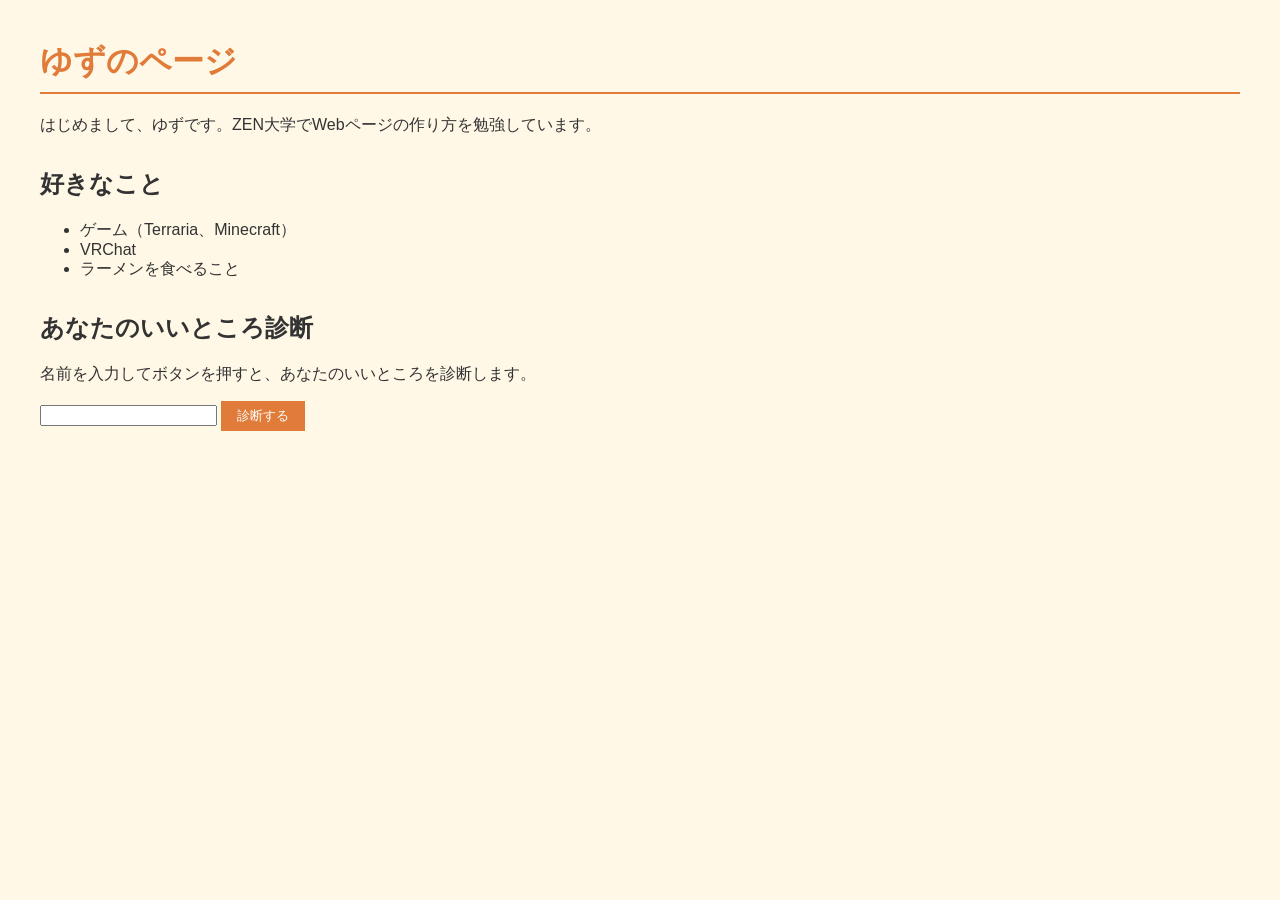
==== index.html @ 24edf677 "ポートフォリオページを追加" ====
<!DOCTYPE html>
<html lang="ja">
<head>
  <meta charset="UTF-8">
  <title>ゆずのページ</title>
  <link rel="stylesheet" href="style.css">
</head>
<body>
  <h1>ゆずのページ</h1>
  <p>はじめまして、ゆずです。ZEN大学でWebページの作り方を勉強しています。</p>

  <h2>好きなこと</h2>
  <ul>
    <li>ゲーム（Terraria、Minecraft）</li>
    <li>VRChat</li>
    <li>ラーメンを食べること</li>
  </ul>

  <h2>あなたのいいところ診断</h2>
  <p>名前を入力してボタンを押すと、あなたのいいところを診断します。</p>
  <input type="text" id="user-name" size="20" maxlength="20">
  <button id="assess">診断する</button>
  <div id="result-area"></div>

  <script src="script.js"></script>
</body>
</html>
---- style.css ----
body {
  background-color: #fff8e7;
  color: #333333;
  font-family: sans-serif;
  margin: 40px;
}

h1 {
  color: #e07b39;
  border-bottom: 2px solid #e07b39;
  padding-bottom: 8px;
}

h2 {
  margin-top: 32px;
}

button {
  background-color: #e07b39;
  color: #ffffff;
  border: none;
  padding: 6px 16px;
  cursor: pointer;
}

#result-area {
  margin-top: 20px;
}
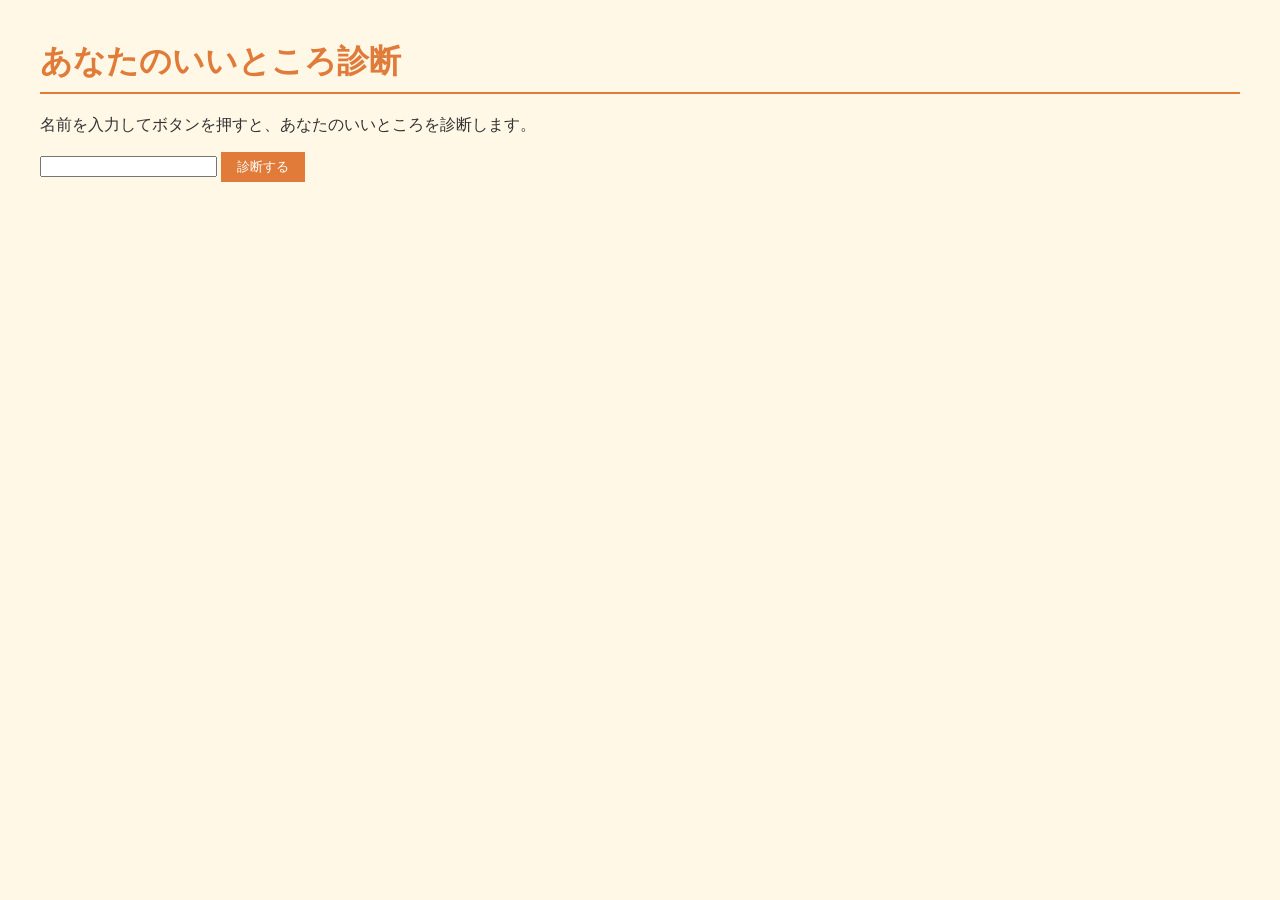
==== commit c8d19b74: "診断だけのページに変更" ====
--- a/index.html
+++ b/index.html
@@ -2,21 +2,11 @@
 <html lang="ja">
 <head>
   <meta charset="UTF-8">
-  <title>ゆずのページ</title>
+  <title>あなたのいいところ診断</title>
   <link rel="stylesheet" href="style.css">
 </head>
 <body>
-  <h1>ゆずのページ</h1>
-  <p>はじめまして、ゆずです。ZEN大学でWebページの作り方を勉強しています。</p>
-
-  <h2>好きなこと</h2>
-  <ul>
-    <li>ゲーム（Terraria、Minecraft）</li>
-    <li>VRChat</li>
-    <li>ラーメンを食べること</li>
-  </ul>
-
-  <h2>あなたのいいところ診断</h2>
+  <h1>あなたのいいところ診断</h1>
   <p>名前を入力してボタンを押すと、あなたのいいところを診断します。</p>
   <input type="text" id="user-name" size="20" maxlength="20">
   <button id="assess">診断する</button>
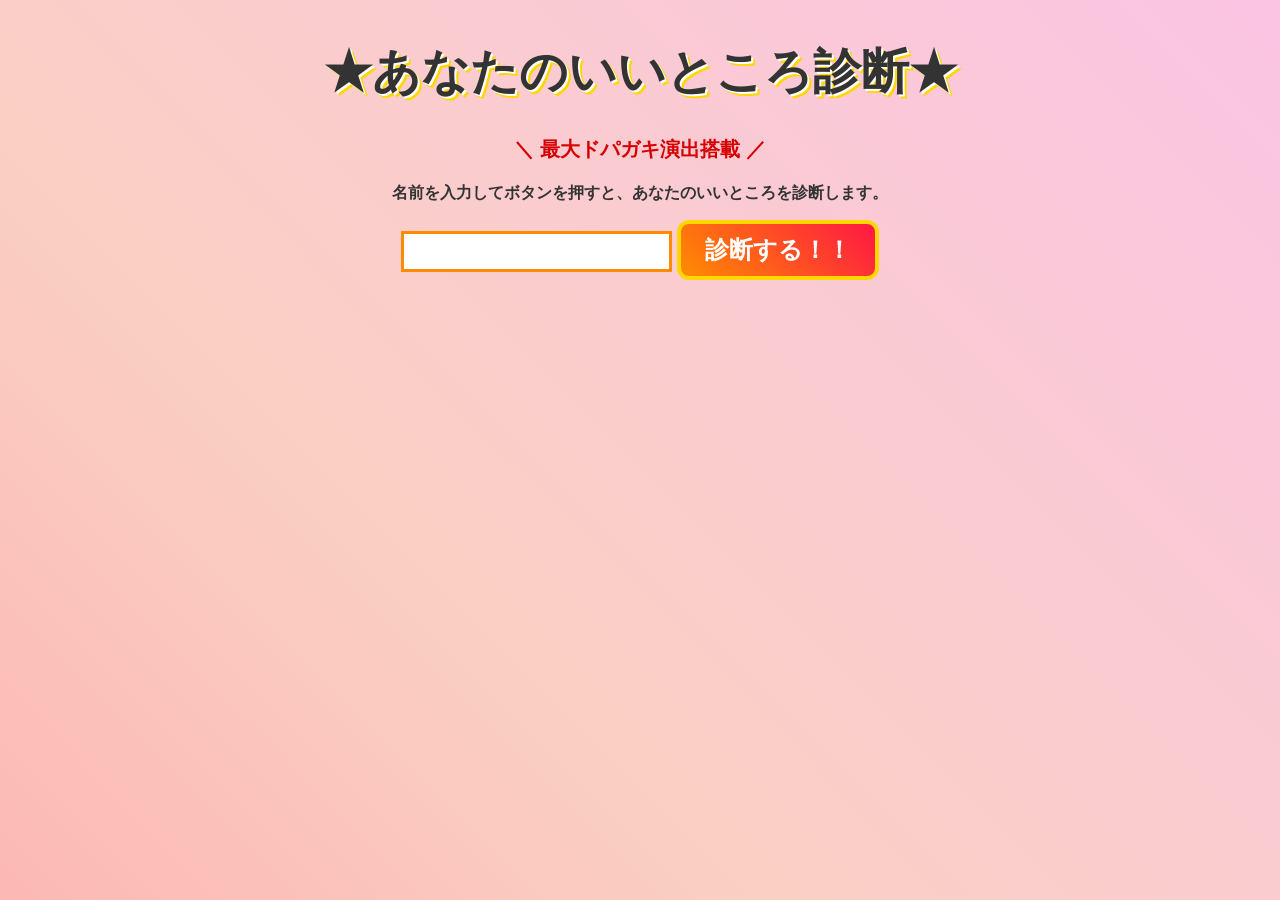
==== commit d8b7fa52: "最大ドパガキ演出を追加" ====
--- a/index.html
+++ b/index.html
@@ -6,10 +6,11 @@
   <link rel="stylesheet" href="style.css">
 </head>
 <body>
-  <h1>あなたのいいところ診断</h1>
+  <h1>★あなたのいいところ診断★</h1>
+  <p class="sub">＼ 最大ドパガキ演出搭載 ／</p>
   <p>名前を入力してボタンを押すと、あなたのいいところを診断します。</p>
   <input type="text" id="user-name" size="20" maxlength="20">
-  <button id="assess">診断する</button>
+  <button id="assess">診断する！！</button>
   <div id="result-area"></div>
 
   <script src="script.js"></script>
--- a/style.css
+++ b/style.css
@@ -1,28 +1,91 @@
 body {
-  background-color: #fff8e7;
+  background: linear-gradient(45deg, #ff9a9e, #fad0c4, #fbc2eb, #a6c1ee, #fdfbfb);
+  background-size: 400% 400%;
+  animation: bgmove 8s ease infinite;
   color: #333333;
   font-family: sans-serif;
+  font-weight: bold;
   margin: 40px;
+  text-align: center;
+}
+
+@keyframes bgmove {
+  0% { background-position: 0% 50%; }
+  50% { background-position: 100% 50%; }
+  100% { background-position: 0% 50%; }
 }
 
 h1 {
-  color: #e07b39;
-  border-bottom: 2px solid #e07b39;
-  padding-bottom: 8px;
+  font-size: 48px;
+  animation: rainbow 1s linear infinite, pulse 0.5s ease-in-out infinite alternate;
+  text-shadow: 2px 2px 0 #ffffff, 4px 4px 0 #ffd700;
 }
 
-h2 {
-  margin-top: 32px;
+@keyframes rainbow {
+  0% { color: #ff0000; }
+  20% { color: #ff8c00; }
+  40% { color: #ffd700; }
+  60% { color: #00c853; }
+  80% { color: #2979ff; }
+  100% { color: #aa00ff; }
+}
+
+@keyframes pulse {
+  from { transform: scale(1); }
+  to { transform: scale(1.05); }
+}
+
+.sub {
+  font-size: 20px;
+  color: #d50000;
+}
+
+input {
+  font-size: 20px;
+  padding: 6px;
+  border: 3px solid #ff8c00;
 }
 
 button {
-  background-color: #e07b39;
+  background: linear-gradient(45deg, #ff8c00, #ff1744);
   color: #ffffff;
-  border: none;
-  padding: 6px 16px;
+  font-size: 24px;
+  font-weight: bold;
+  border: 4px solid #ffd700;
+  border-radius: 12px;
+  padding: 10px 24px;
   cursor: pointer;
+  animation: pulse 0.3s ease-in-out infinite alternate;
 }
 
 #result-area {
-  margin-top: 20px;
+  margin-top: 30px;
+  min-height: 120px;
 }
+
+.result-text {
+  font-size: 28px;
+}
+
+.result-final {
+  font-size: 44px;
+  animation: rainbow 0.5s linear infinite, pulse 0.3s ease-in-out infinite alternate;
+  text-shadow: 2px 2px 0 #ffffff, 4px 4px 0 #ffd700;
+}
+
+.confetti {
+  position: fixed;
+  top: -20px;
+  width: 12px;
+  height: 12px;
+  z-index: 999;
+  animation-name: fall;
+  animation-timing-function: linear;
+  animation-fill-mode: forwards;
+}
+
+@keyframes fall {
+  to {
+    transform: translateY(110vh) rotate(720deg);
+  }
+}
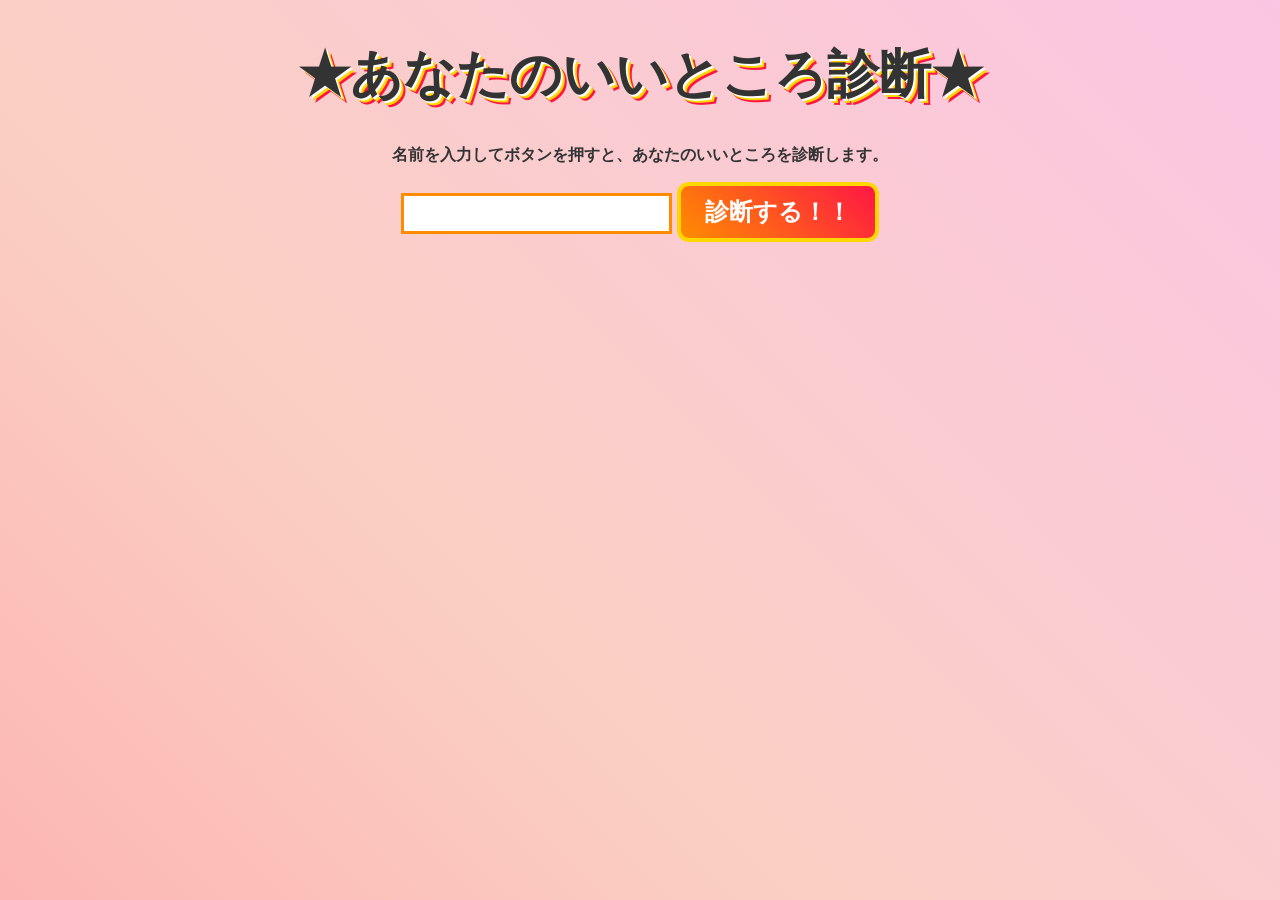
==== commit 7828be6c: "演出をさらに激しく" ====
--- a/index.html
+++ b/index.html
@@ -6,8 +6,9 @@
   <link rel="stylesheet" href="style.css">
 </head>
 <body>
+  <div id="fever">★★★ フィーバー！！ ★★★</div>
+  <div id="flash"></div>
   <h1>★あなたのいいところ診断★</h1>
-  <p class="sub">＼ 最大ドパガキ演出搭載 ／</p>
   <p>名前を入力してボタンを押すと、あなたのいいところを診断します。</p>
   <input type="text" id="user-name" size="20" maxlength="20">
   <button id="assess">診断する！！</button>
--- a/style.css
+++ b/style.css
@@ -1,24 +1,38 @@
 body {
   background: linear-gradient(45deg, #ff9a9e, #fad0c4, #fbc2eb, #a6c1ee, #fdfbfb);
   background-size: 400% 400%;
-  animation: bgmove 8s ease infinite;
+  animation: bgmove 3s ease infinite;
   color: #333333;
   font-family: sans-serif;
   font-weight: bold;
   margin: 40px;
   text-align: center;
+  overflow-x: hidden;
 }
 
 @keyframes bgmove {
-  0% { background-position: 0% 50%; }
-  50% { background-position: 100% 50%; }
-  100% { background-position: 0% 50%; }
+  0% { background-position: 0% 50%; filter: hue-rotate(0deg); }
+  50% { background-position: 100% 50%; filter: hue-rotate(180deg); }
+  100% { background-position: 0% 50%; filter: hue-rotate(360deg); }
+}
+
+/* 演出中の画面シェイク */
+.shaking {
+  animation: shake 0.1s linear infinite;
+}
+
+@keyframes shake {
+  0% { transform: translate(0, 0) rotate(0deg); }
+  25% { transform: translate(4px, -4px) rotate(0.5deg); }
+  50% { transform: translate(-4px, 4px) rotate(-0.5deg); }
+  75% { transform: translate(4px, 4px) rotate(0.5deg); }
+  100% { transform: translate(-4px, -4px) rotate(-0.5deg); }
 }
 
 h1 {
-  font-size: 48px;
-  animation: rainbow 1s linear infinite, pulse 0.5s ease-in-out infinite alternate;
-  text-shadow: 2px 2px 0 #ffffff, 4px 4px 0 #ffd700;
+  font-size: 52px;
+  animation: rainbow 0.8s linear infinite, wobble 0.4s ease-in-out infinite alternate;
+  text-shadow: 2px 2px 0 #ffffff, 4px 4px 0 #ffd700, 6px 6px 0 #ff1744;
 }
 
 @keyframes rainbow {
@@ -30,14 +44,46 @@
   100% { color: #aa00ff; }
 }
 
-@keyframes pulse {
-  from { transform: scale(1); }
-  to { transform: scale(1.05); }
+@keyframes wobble {
+  from { transform: scale(1) rotate(-2deg); }
+  to { transform: scale(1.08) rotate(2deg); }
 }
 
-.sub {
-  font-size: 20px;
-  color: #d50000;
+#fever {
+  display: none;
+  position: fixed;
+  top: 10px;
+  left: 0;
+  width: 100%;
+  font-size: 40px;
+  z-index: 1000;
+  animation: rainbow 0.4s linear infinite, wobble 0.2s ease-in-out infinite alternate;
+  text-shadow: 2px 2px 0 #ffffff, 4px 4px 0 #ffd700;
+}
+
+#flash {
+  position: fixed;
+  top: 0;
+  left: 0;
+  width: 100%;
+  height: 100%;
+  background-color: #ffffff;
+  opacity: 0;
+  pointer-events: none;
+  z-index: 998;
+}
+
+#flash.go {
+  animation: flashanim 0.6s linear;
+}
+
+@keyframes flashanim {
+  0% { opacity: 0; }
+  15% { opacity: 0.9; }
+  30% { opacity: 0; }
+  45% { opacity: 0.9; }
+  60% { opacity: 0; }
+  100% { opacity: 0; }
 }
 
 input {
@@ -55,29 +101,27 @@
   border-radius: 12px;
   padding: 10px 24px;
   cursor: pointer;
-  animation: pulse 0.3s ease-in-out infinite alternate;
+  animation: wobble 0.3s ease-in-out infinite alternate;
 }
 
 #result-area {
   margin-top: 30px;
-  min-height: 120px;
+  min-height: 140px;
 }
 
 .result-text {
-  font-size: 28px;
+  font-size: 32px;
 }
 
 .result-final {
-  font-size: 44px;
-  animation: rainbow 0.5s linear infinite, pulse 0.3s ease-in-out infinite alternate;
-  text-shadow: 2px 2px 0 #ffffff, 4px 4px 0 #ffd700;
+  font-size: 56px;
+  animation: rainbow 0.4s linear infinite, wobble 0.25s ease-in-out infinite alternate;
+  text-shadow: 2px 2px 0 #ffffff, 4px 4px 0 #ffd700, 6px 6px 0 #ff1744;
 }
 
 .confetti {
   position: fixed;
   top: -20px;
-  width: 12px;
-  height: 12px;
   z-index: 999;
   animation-name: fall;
   animation-timing-function: linear;
@@ -86,6 +130,6 @@
 
 @keyframes fall {
   to {
-    transform: translateY(110vh) rotate(720deg);
+    transform: translateY(110vh) rotate(1080deg);
   }
 }
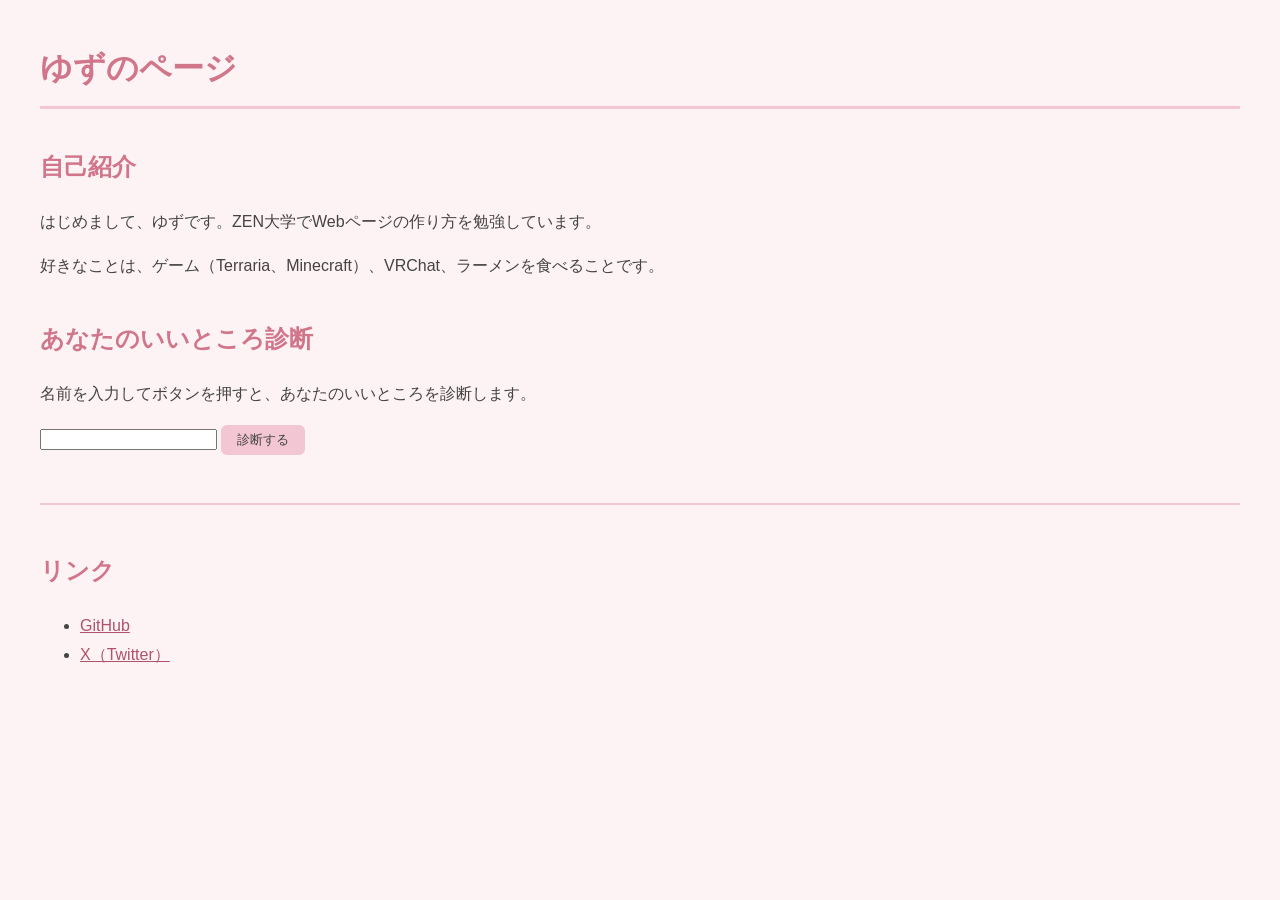
==== commit 54f4e93c: "通常のポートフォリオページに戻す" ====
--- a/index.html
+++ b/index.html
@@ -2,17 +2,29 @@
 <html lang="ja">
 <head>
   <meta charset="UTF-8">
-  <title>あなたのいいところ診断</title>
+  <title>ゆずのページ</title>
   <link rel="stylesheet" href="style.css">
 </head>
 <body>
-  <div id="fever">★★★ フィーバー！！ ★★★</div>
-  <div id="flash"></div>
-  <h1>★あなたのいいところ診断★</h1>
+  <h1>ゆずのページ</h1>
+
+  <h2>自己紹介</h2>
+  <p>はじめまして、ゆずです。ZEN大学でWebページの作り方を勉強しています。</p>
+  <p>好きなことは、ゲーム（Terraria、Minecraft）、VRChat、ラーメンを食べることです。</p>
+
+  <h2>あなたのいいところ診断</h2>
   <p>名前を入力してボタンを押すと、あなたのいいところを診断します。</p>
   <input type="text" id="user-name" size="20" maxlength="20">
-  <button id="assess">診断する！！</button>
+  <button id="assess">診断する</button>
   <div id="result-area"></div>
+
+  <footer>
+    <h2>リンク</h2>
+    <ul>
+      <li><a href="https://github.com/greythroatRhodes">GitHub</a></li>
+      <li><a href="https://x.com/_geso">X（Twitter）</a></li>
+    </ul>
+  </footer>
 
   <script src="script.js"></script>
 </body>
--- a/style.css
+++ b/style.css
@@ -1,135 +1,41 @@
 body {
-  background: linear-gradient(45deg, #ff9a9e, #fad0c4, #fbc2eb, #a6c1ee, #fdfbfb);
-  background-size: 400% 400%;
-  animation: bgmove 3s ease infinite;
-  color: #333333;
+  background-color: #fdf3f5;
+  color: #444444;
   font-family: sans-serif;
-  font-weight: bold;
   margin: 40px;
-  text-align: center;
-  overflow-x: hidden;
-}
-
-@keyframes bgmove {
-  0% { background-position: 0% 50%; filter: hue-rotate(0deg); }
-  50% { background-position: 100% 50%; filter: hue-rotate(180deg); }
-  100% { background-position: 0% 50%; filter: hue-rotate(360deg); }
-}
-
-/* 演出中の画面シェイク */
-.shaking {
-  animation: shake 0.1s linear infinite;
-}
-
-@keyframes shake {
-  0% { transform: translate(0, 0) rotate(0deg); }
-  25% { transform: translate(4px, -4px) rotate(0.5deg); }
-  50% { transform: translate(-4px, 4px) rotate(-0.5deg); }
-  75% { transform: translate(4px, 4px) rotate(0.5deg); }
-  100% { transform: translate(-4px, -4px) rotate(-0.5deg); }
+  line-height: 1.8;
 }
 
 h1 {
-  font-size: 52px;
-  animation: rainbow 0.8s linear infinite, wobble 0.4s ease-in-out infinite alternate;
-  text-shadow: 2px 2px 0 #ffffff, 4px 4px 0 #ffd700, 6px 6px 0 #ff1744;
+  color: #d1768a;
+  border-bottom: 3px solid #f3c6d3;
+  padding-bottom: 8px;
 }
 
-@keyframes rainbow {
-  0% { color: #ff0000; }
-  20% { color: #ff8c00; }
-  40% { color: #ffd700; }
-  60% { color: #00c853; }
-  80% { color: #2979ff; }
-  100% { color: #aa00ff; }
-}
-
-@keyframes wobble {
-  from { transform: scale(1) rotate(-2deg); }
-  to { transform: scale(1.08) rotate(2deg); }
-}
-
-#fever {
-  display: none;
-  position: fixed;
-  top: 10px;
-  left: 0;
-  width: 100%;
-  font-size: 40px;
-  z-index: 1000;
-  animation: rainbow 0.4s linear infinite, wobble 0.2s ease-in-out infinite alternate;
-  text-shadow: 2px 2px 0 #ffffff, 4px 4px 0 #ffd700;
-}
-
-#flash {
-  position: fixed;
-  top: 0;
-  left: 0;
-  width: 100%;
-  height: 100%;
-  background-color: #ffffff;
-  opacity: 0;
-  pointer-events: none;
-  z-index: 998;
-}
-
-#flash.go {
-  animation: flashanim 0.6s linear;
-}
-
-@keyframes flashanim {
-  0% { opacity: 0; }
-  15% { opacity: 0.9; }
-  30% { opacity: 0; }
-  45% { opacity: 0.9; }
-  60% { opacity: 0; }
-  100% { opacity: 0; }
-}
-
-input {
-  font-size: 20px;
-  padding: 6px;
-  border: 3px solid #ff8c00;
+h2 {
+  color: #d1768a;
+  margin-top: 36px;
 }
 
 button {
-  background: linear-gradient(45deg, #ff8c00, #ff1744);
-  color: #ffffff;
-  font-size: 24px;
-  font-weight: bold;
-  border: 4px solid #ffd700;
-  border-radius: 12px;
-  padding: 10px 24px;
+  background-color: #f3c6d3;
+  color: #444444;
+  border: none;
+  border-radius: 6px;
+  padding: 6px 16px;
   cursor: pointer;
-  animation: wobble 0.3s ease-in-out infinite alternate;
 }
 
 #result-area {
-  margin-top: 30px;
-  min-height: 140px;
+  margin-top: 20px;
 }
 
-.result-text {
-  font-size: 32px;
+footer {
+  margin-top: 48px;
+  border-top: 2px solid #f3c6d3;
+  padding-top: 8px;
 }
 
-.result-final {
-  font-size: 56px;
-  animation: rainbow 0.4s linear infinite, wobble 0.25s ease-in-out infinite alternate;
-  text-shadow: 2px 2px 0 #ffffff, 4px 4px 0 #ffd700, 6px 6px 0 #ff1744;
+footer a {
+  color: #b0526b;
 }
-
-.confetti {
-  position: fixed;
-  top: -20px;
-  z-index: 999;
-  animation-name: fall;
-  animation-timing-function: linear;
-  animation-fill-mode: forwards;
-}
-
-@keyframes fall {
-  to {
-    transform: translateY(110vh) rotate(1080deg);
-  }
-}
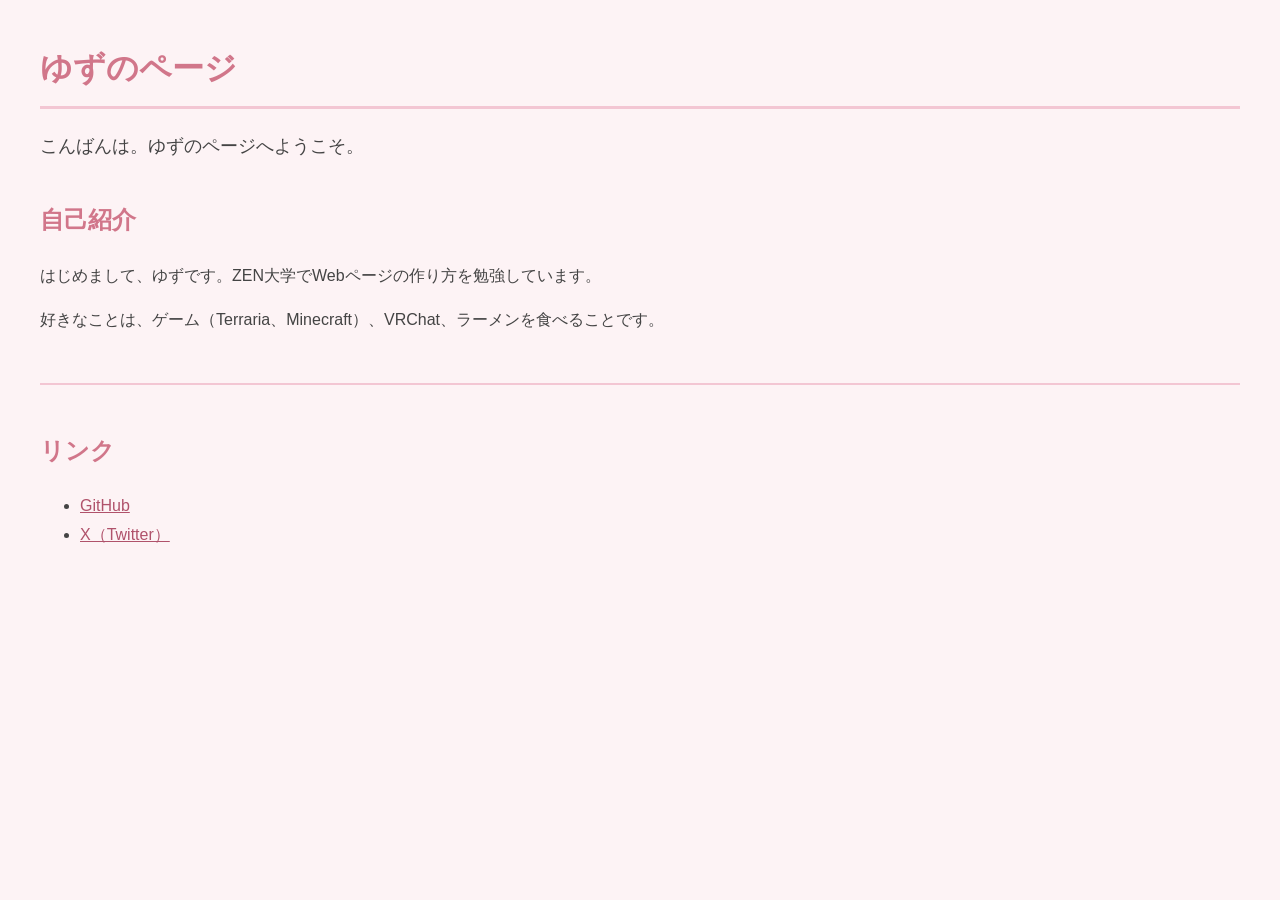
==== commit 3ea1208c: "診断を外し、あいさつ表示だけ残す" ====
--- a/index.html
+++ b/index.html
@@ -7,16 +7,11 @@
 </head>
 <body>
   <h1>ゆずのページ</h1>
+  <p id="greeting"></p>
 
   <h2>自己紹介</h2>
   <p>はじめまして、ゆずです。ZEN大学でWebページの作り方を勉強しています。</p>
   <p>好きなことは、ゲーム（Terraria、Minecraft）、VRChat、ラーメンを食べることです。</p>
-
-  <h2>あなたのいいところ診断</h2>
-  <p>名前を入力してボタンを押すと、あなたのいいところを診断します。</p>
-  <input type="text" id="user-name" size="20" maxlength="20">
-  <button id="assess">診断する</button>
-  <div id="result-area"></div>
 
   <footer>
     <h2>リンク</h2>
--- a/style.css
+++ b/style.css
@@ -17,17 +17,8 @@
   margin-top: 36px;
 }
 
-button {
-  background-color: #f3c6d3;
-  color: #444444;
-  border: none;
-  border-radius: 6px;
-  padding: 6px 16px;
-  cursor: pointer;
-}
-
-#result-area {
-  margin-top: 20px;
+#greeting {
+  font-size: 18px;
 }
 
 footer {
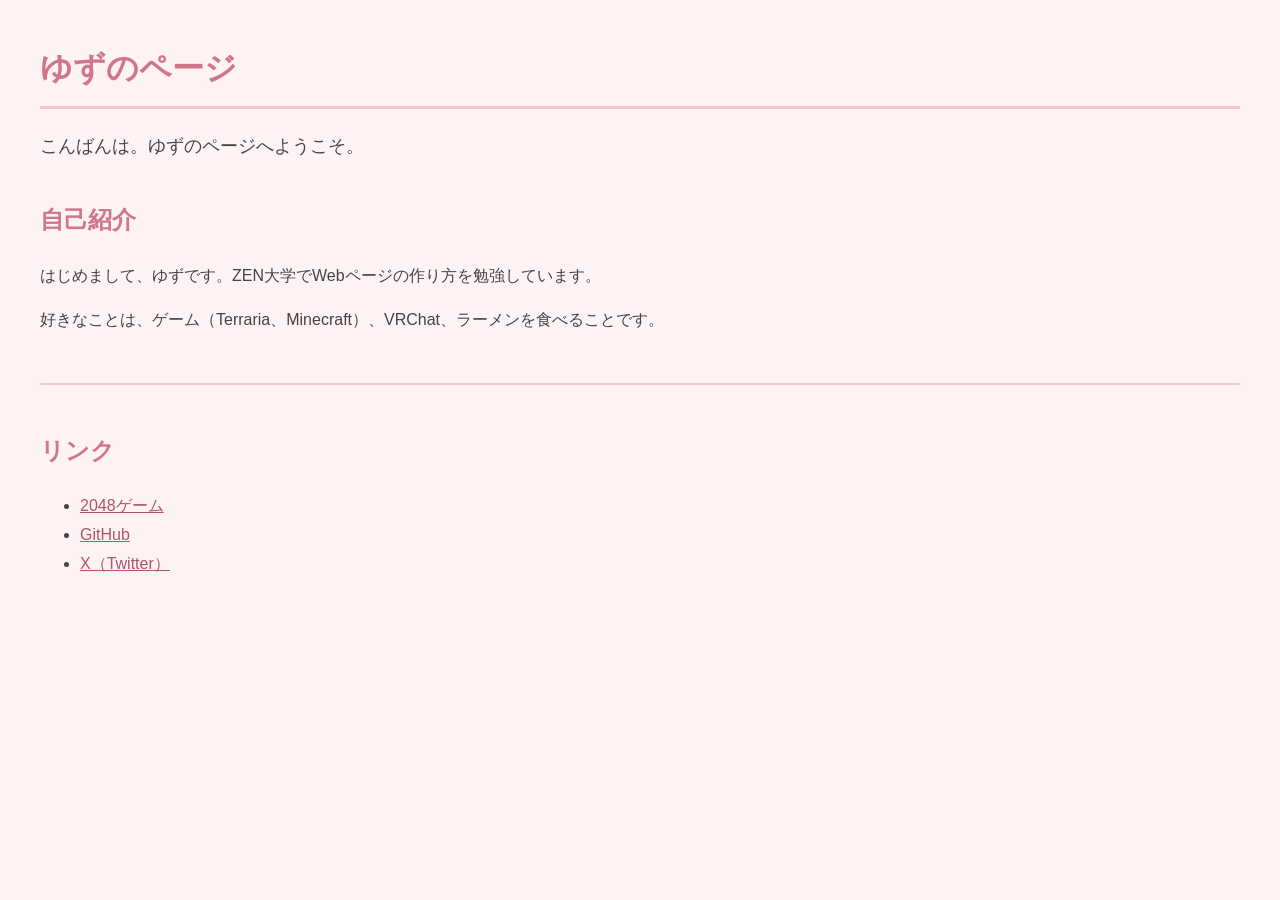
==== commit 692fc0e8: "2048ゲームのページを追加" ====
--- a/index.html
+++ b/index.html
@@ -16,6 +16,7 @@
   <footer>
     <h2>リンク</h2>
     <ul>
+      <li><a href="2048.html">2048ゲーム</a></li>
       <li><a href="https://github.com/greythroatRhodes">GitHub</a></li>
       <li><a href="https://x.com/_geso">X（Twitter）</a></li>
     </ul>
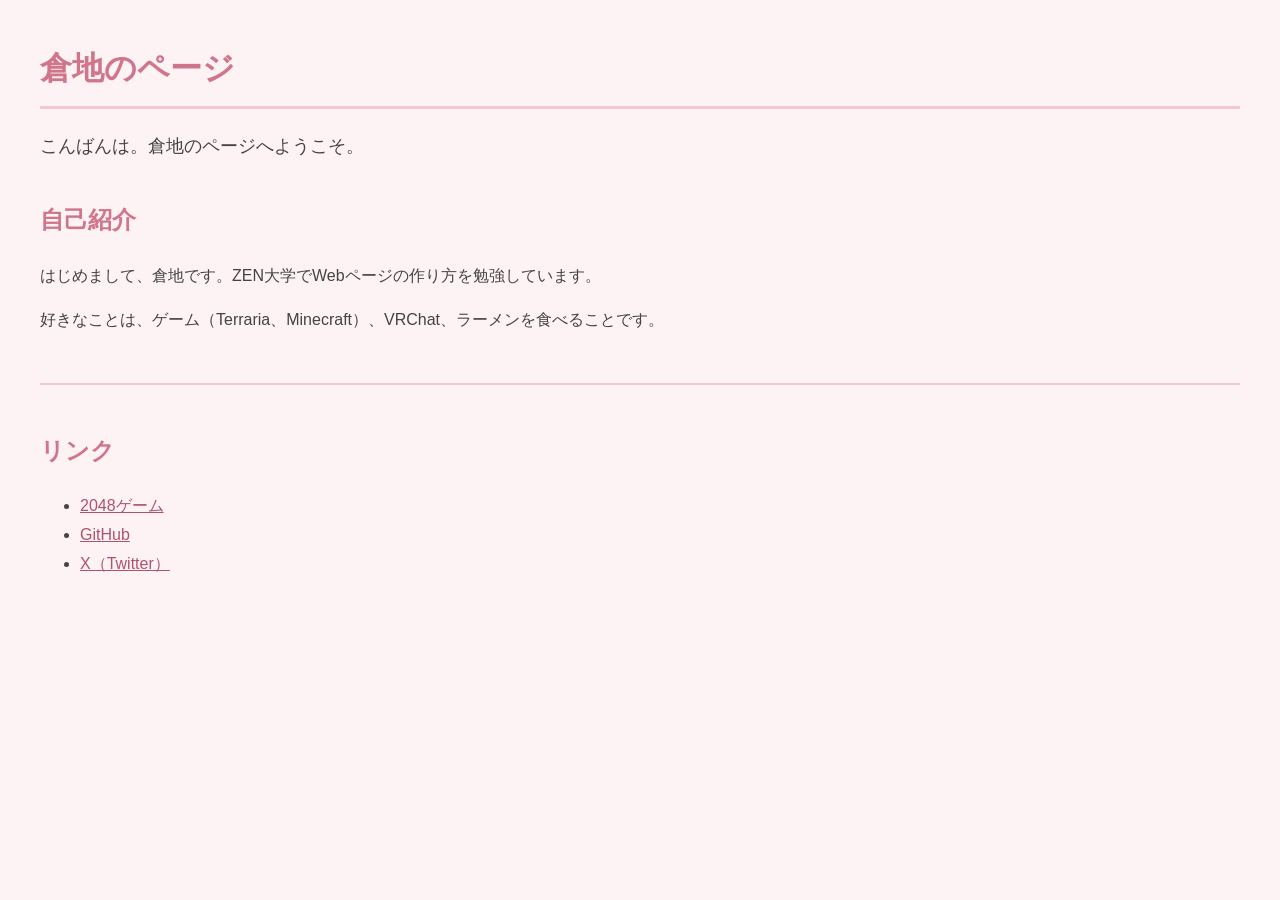
==== commit a1a87efd: "ページ名を倉地のページに変更" ====
--- a/index.html
+++ b/index.html
@@ -2,15 +2,15 @@
 <html lang="ja">
 <head>
   <meta charset="UTF-8">
-  <title>ゆずのページ</title>
+  <title>倉地のページ</title>
   <link rel="stylesheet" href="style.css">
 </head>
 <body>
-  <h1>ゆずのページ</h1>
+  <h1>倉地のページ</h1>
   <p id="greeting"></p>
 
   <h2>自己紹介</h2>
-  <p>はじめまして、ゆずです。ZEN大学でWebページの作り方を勉強しています。</p>
+  <p>はじめまして、倉地です。ZEN大学でWebページの作り方を勉強しています。</p>
   <p>好きなことは、ゲーム（Terraria、Minecraft）、VRChat、ラーメンを食べることです。</p>
 
   <footer>
